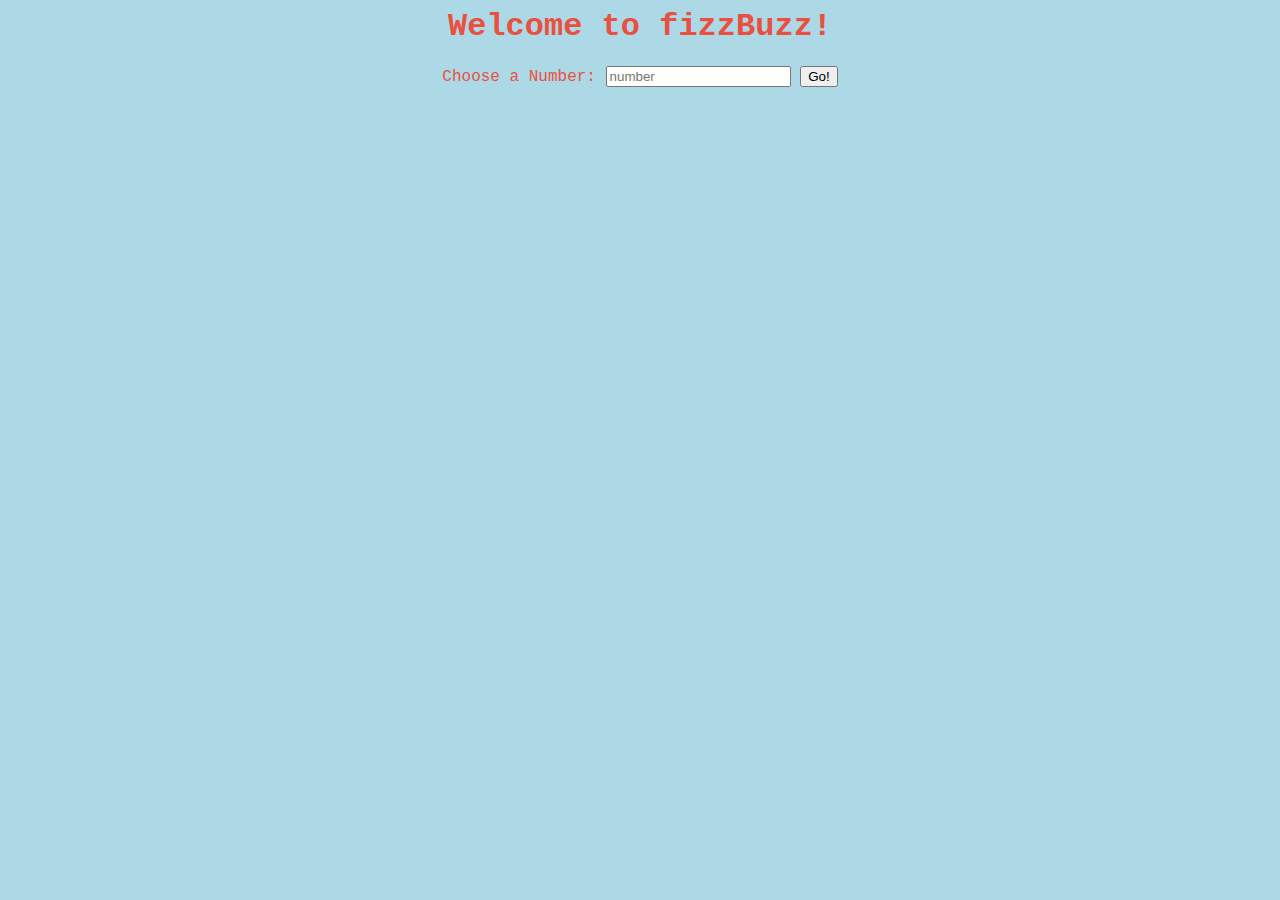
==== home.html @ 72f45af7 "trying to deploy to heroku" ====
<html>
  <head>
    <title>
      Mario & Sam FizzBuzz
    </title>
  </head>

  <link rel="stylesheet" type="text/css" href="style.css">

  <body>
    <div class="container">
      <h1>Welcome to fizzBuzz!</h1>
        <form id="form">
          <label for="number">Choose a Number:</label>
          <input id="number" type="text" name="number" placeholder="number">
          <button type="submit">Go!</button>
        </form>
    </div>

  <script src="src/FizzBuzz.js"></script>

  </body>
</html>
---- style.css ----
body {
  background-color: lightblue;
}

h1, form {
  text-align: center;
  color: #ea503f;
  font-family: courier;
}
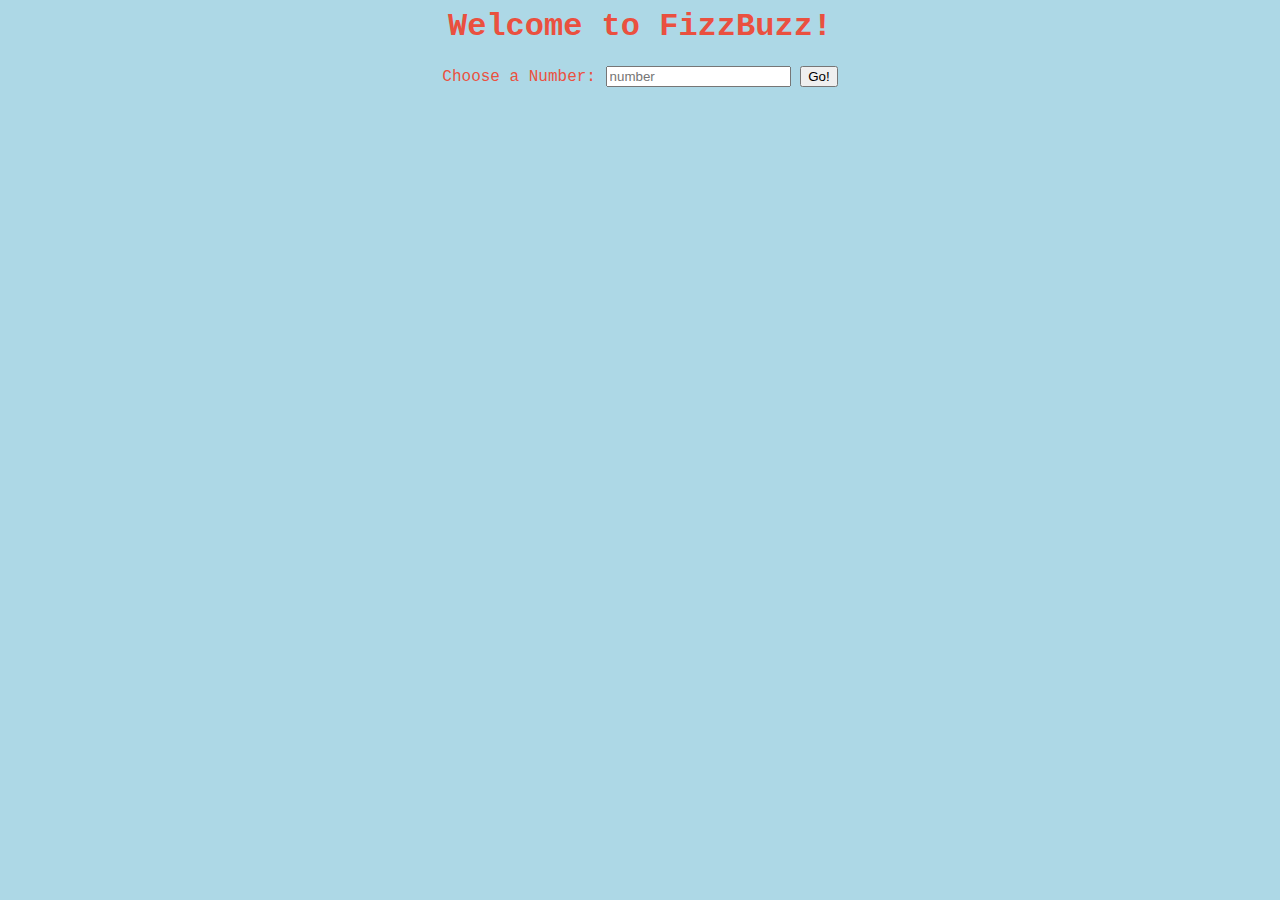
==== commit 0ebfbb48: "Refactor for text input, empty input and 0" ====
--- a/home.html
+++ b/home.html
@@ -9,7 +9,7 @@
 
   <body>
     <div class="container">
-      <h1>Welcome to fizzBuzz!</h1>
+      <h1>Welcome to FizzBuzz!</h1>
         <form id="form">
           <label for="number">Choose a Number:</label>
           <input id="number" type="text" name="number" placeholder="number">
@@ -17,6 +17,10 @@
         </form>
     </div>
 
+    <div class="container">
+      <p id="output"></p>
+    </div>
+
   <script src="src/FizzBuzz.js"></script>
 
   </body>
--- a/style.css
+++ b/style.css
@@ -7,3 +7,10 @@
   color: #ea503f;
   font-family: courier;
 }
+
+p {
+  text-align: center;
+  color: #ea503f;
+  font-family: courier;
+  font-size: 50px
+}
